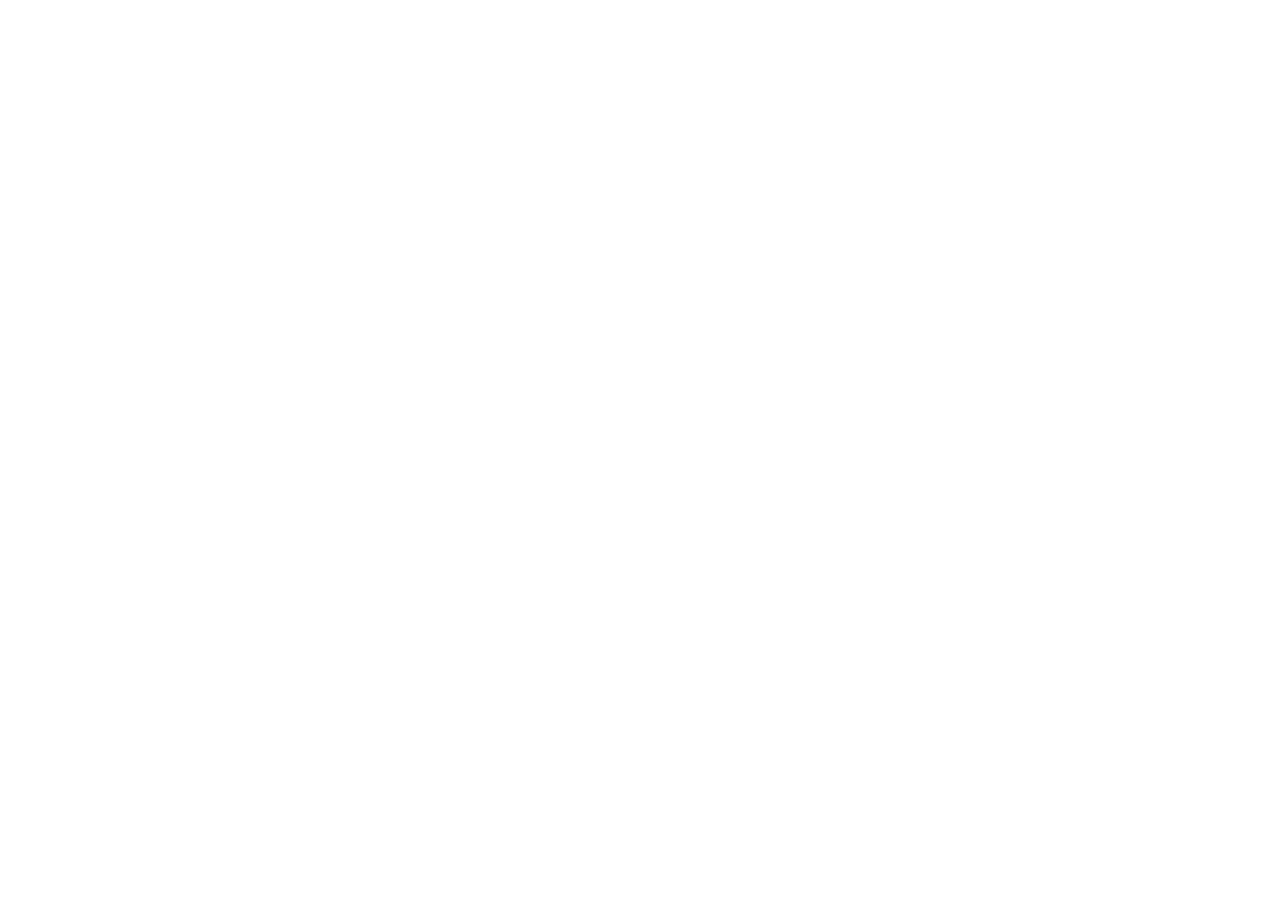
==== rockpaper2/index.html @ b99ed309 "Copied rockpaper html file into new folder rockpaper2 to add UI" ====
<!DOCTYPE html>

<html>
<head>
  <title>Rock Paper Scissors Project</title>
</head>
<body>
  <script>

function computerPlay () {
  let options = ['Rock', 'Paper', 'Scissors'];
  let computerSelection = options[Math.floor(Math.random() * options.length)];
  return computerSelection;
}

function roundRockPaperScissors (computerSelection, playerSelection) {
  if (computerSelection == 'Rock') {
    if (playerSelection.toUpperCase() == 'SCISSORS') {
      return ("You lose! Rock beats Scissors");
    } else if (playerSelection.toUpperCase() == 'PAPER') {
        return ("Nice one! Paper beats Rock");
      } else if (playerSelection.toUpperCase() == 'ROCK') {
        return ("Two Rocks! It\'s a draw!");
      } else {return ("Oops something has gone wrong - please check your spelling");
    }
  } else if (computerSelection == 'Scissors') {
    if (playerSelection.toUpperCase() == 'PAPER') {
      return ("You lose! Scissors beats Paper");
    } else if (playerSelection.toUpperCase() == 'ROCK') {
        return ("Nice one! Rock beats Scissors");
      } else if (playerSelection.toUpperCase() == 'SCISSORS') {
        return ("Two Scissors! It\'s a draw!");
      } else {return ("Oops something has gone wrong - please check your spelling");
    }
  } else if (computerSelection == 'Paper') {
    if (playerSelection.toUpperCase() == 'ROCK') {
      return ("You lose! Paper beats Rock");
    } else if (playerSelection.toUpperCase() == 'SCISSORS') {
        return ("Nice one! Scissors beats Paper");
      } else if (playerSelection.toUpperCase() == 'PAPER') {
        return ("Two Papers! It\'s a draw!");
      } else {return ("Oops something has gone wrong - please check your spelling");
    }
  } else {return ("Hmmm something\'s not right here!")}
}


function game() {
  let playerScore = 0;
  let computerScore = 0;
  let gameNumber = 0;

  for (let i = 0; i < 5; i++) {
    let playerSelection = prompt("Rock, Paper or Scissors?");
    let computerSelection = computerPlay();
    console.log('Computer chose ' + computerSelection);
    console.log('Player chose ' + playerSelection);
    let roundResult = (roundRockPaperScissors(computerSelection, playerSelection));
    console.log(roundResult);
    if (roundResult.indexOf("Nice") == -1) {
      if (roundResult.indexOf("lose") == -1) {
        if (roundResult.indexOf("draw") == -1) {
          i = (i - 1);
        } else {
          i = (i - 1);
          console.log("Because you tied you get another go");
        }
      } else {
        computerScore++;
      }
    } else {
      playerScore++;
    }
    console.log("Score is Player: " + playerScore + ", Computer: " + computerScore);
  }

  if (playerScore > computerScore) {
      console.log("Game over. Congratulations! You win by " + playerScore + " points to " + computerScore);
    } else if (playerScore < computerScore) {
      console.log("Game over. Sorry! The computer beat you by " + computerScore + " points to " + playerScore);
    } else {
      console.log("It\'s a draw! " + playerScore + " points each");
    }
  gameNumber = 0;
  playerScore = 0;
  computerScore = 0;
  }

game();


  </script>
</body>
</html>
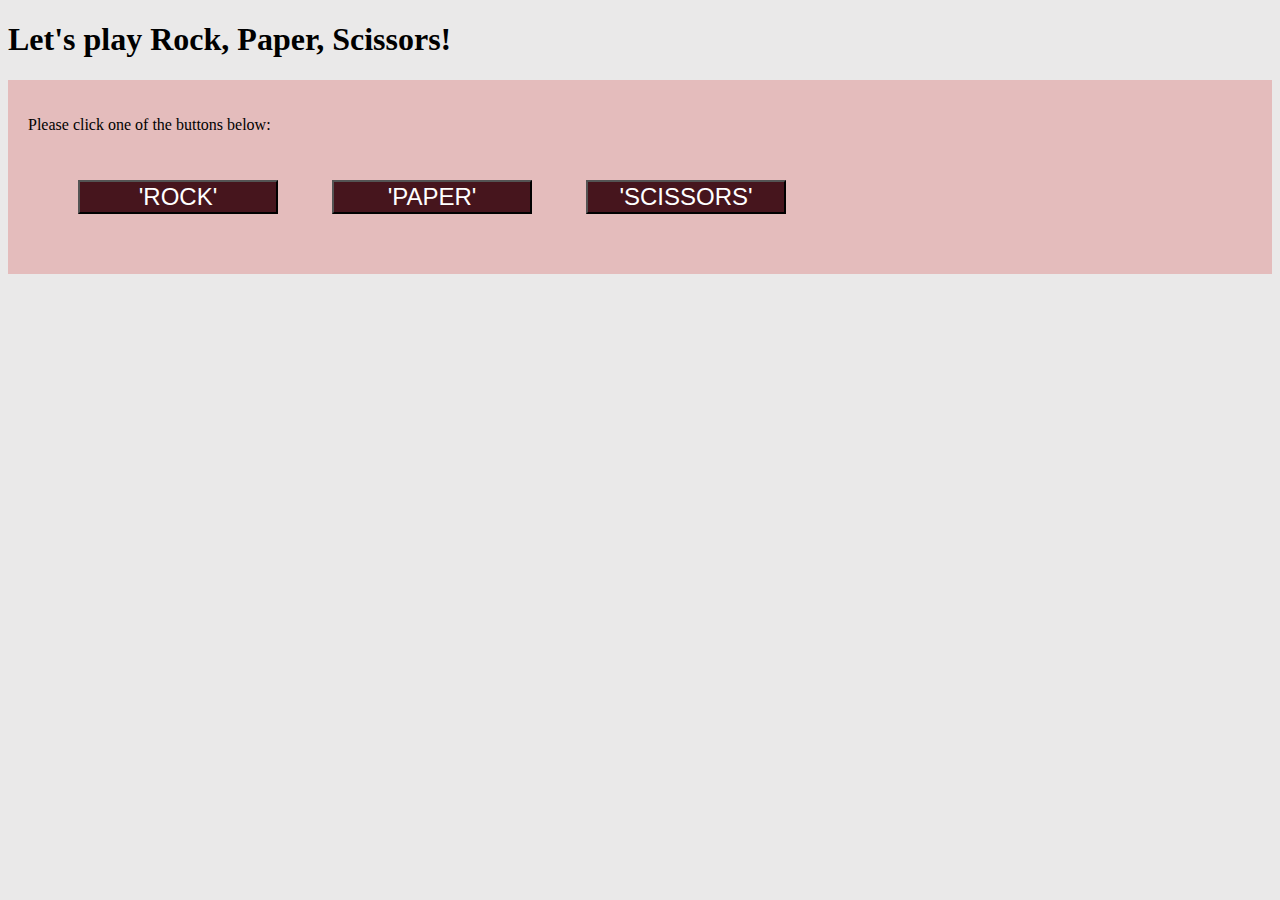
==== commit 306a7a85: "Added front end to RockPaperScissors project and event listeners on buttons to play the game" ====
--- a/rockpaper2/index.html
+++ b/rockpaper2/index.html
@@ -3,92 +3,24 @@
 <html>
 <head>
   <title>Rock Paper Scissors Project</title>
+  <link href="style.css" type="text/css" rel="stylesheet">
 </head>
 <body>
-  <script>
+  <h1>Let's play Rock, Paper, Scissors!</h1>
+  <div class='container'>
+    <p>Please click one of the buttons below:</p>
+    <button id='Rock' class='choice'>'ROCK'</button>
+    <button id='Paper' class='choice'>'PAPER'</button>
+    <button id='Scissors' class='choice'>'SCISSORS'</button>
+  </div>
+  <div class='score'>
+    <div id='round-result'></div>
+    <div id='player-score'></div>
+    <div id='computer-score'></div>
+    <div id='final-result'></div>
+  </div>
 
-function computerPlay () {
-  let options = ['Rock', 'Paper', 'Scissors'];
-  let computerSelection = options[Math.floor(Math.random() * options.length)];
-  return computerSelection;
-}
-
-function roundRockPaperScissors (computerSelection, playerSelection) {
-  if (computerSelection == 'Rock') {
-    if (playerSelection.toUpperCase() == 'SCISSORS') {
-      return ("You lose! Rock beats Scissors");
-    } else if (playerSelection.toUpperCase() == 'PAPER') {
-        return ("Nice one! Paper beats Rock");
-      } else if (playerSelection.toUpperCase() == 'ROCK') {
-        return ("Two Rocks! It\'s a draw!");
-      } else {return ("Oops something has gone wrong - please check your spelling");
-    }
-  } else if (computerSelection == 'Scissors') {
-    if (playerSelection.toUpperCase() == 'PAPER') {
-      return ("You lose! Scissors beats Paper");
-    } else if (playerSelection.toUpperCase() == 'ROCK') {
-        return ("Nice one! Rock beats Scissors");
-      } else if (playerSelection.toUpperCase() == 'SCISSORS') {
-        return ("Two Scissors! It\'s a draw!");
-      } else {return ("Oops something has gone wrong - please check your spelling");
-    }
-  } else if (computerSelection == 'Paper') {
-    if (playerSelection.toUpperCase() == 'ROCK') {
-      return ("You lose! Paper beats Rock");
-    } else if (playerSelection.toUpperCase() == 'SCISSORS') {
-        return ("Nice one! Scissors beats Paper");
-      } else if (playerSelection.toUpperCase() == 'PAPER') {
-        return ("Two Papers! It\'s a draw!");
-      } else {return ("Oops something has gone wrong - please check your spelling");
-    }
-  } else {return ("Hmmm something\'s not right here!")}
-}
-
-
-function game() {
-  let playerScore = 0;
-  let computerScore = 0;
-  let gameNumber = 0;
-
-  for (let i = 0; i < 5; i++) {
-    let playerSelection = prompt("Rock, Paper or Scissors?");
-    let computerSelection = computerPlay();
-    console.log('Computer chose ' + computerSelection);
-    console.log('Player chose ' + playerSelection);
-    let roundResult = (roundRockPaperScissors(computerSelection, playerSelection));
-    console.log(roundResult);
-    if (roundResult.indexOf("Nice") == -1) {
-      if (roundResult.indexOf("lose") == -1) {
-        if (roundResult.indexOf("draw") == -1) {
-          i = (i - 1);
-        } else {
-          i = (i - 1);
-          console.log("Because you tied you get another go");
-        }
-      } else {
-        computerScore++;
-      }
-    } else {
-      playerScore++;
-    }
-    console.log("Score is Player: " + playerScore + ", Computer: " + computerScore);
-  }
-
-  if (playerScore > computerScore) {
-      console.log("Game over. Congratulations! You win by " + playerScore + " points to " + computerScore);
-    } else if (playerScore < computerScore) {
-      console.log("Game over. Sorry! The computer beat you by " + computerScore + " points to " + playerScore);
-    } else {
-      console.log("It\'s a draw! " + playerScore + " points each");
-    }
-  gameNumber = 0;
-  playerScore = 0;
-  computerScore = 0;
-  }
-
-game();
-
-
+  <script src='script.js' type='text/javascript'>
   </script>
 </body>
 </html>
--- a/rockpaper2/style.css
+++ b/rockpaper2/style.css
@@ -0,0 +1,18 @@
+body {
+  background-color: #eae9e9;
+}
+
+.container {
+  background-color: #e4bcbc;
+  padding: 20px;
+}
+
+button {
+  width: 200px;
+  margin-left: 50px;
+  margin-top: 30px;
+  margin-bottom: 40px;
+  background-color: #46151d;
+  color: white;
+  font-size: 24px;
+}
